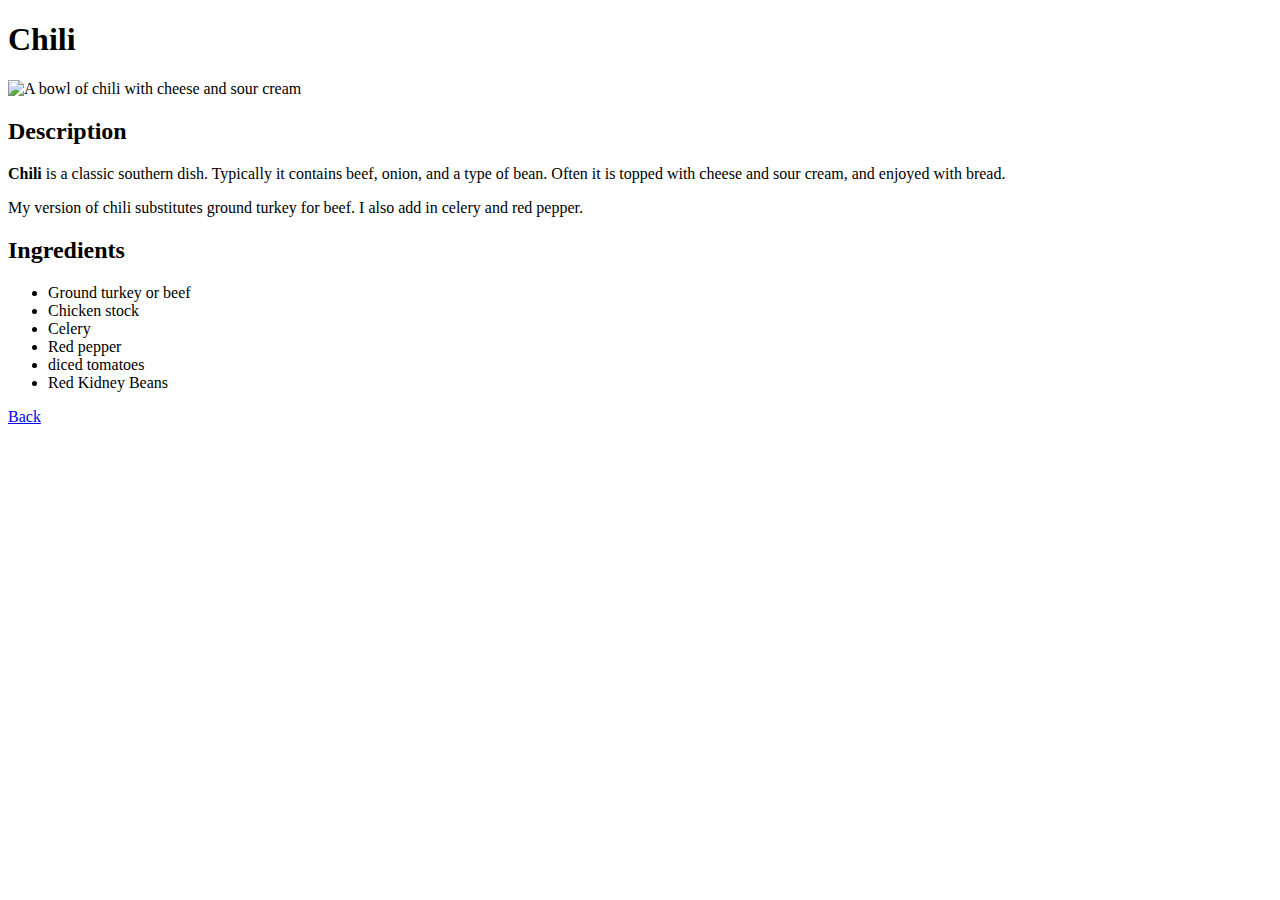
==== recipes/chili.html @ 801f723f "Add Chili recipe" ====
<!DOCTYPE html>
<html>
  <head>
    <title>Chili Recipe</title>
    <meta charset = "utf-8">
  </head>
  <body>
    <h1> Chili </h1>
    <img src = "https://www.thewholesomedish.com/wp-content/uploads/2018/05/The-Best-Classic-Chili-550-500x375.jpg" alt = "A bowl of chili with cheese and sour cream">
    <h2>Description</h2> 
    <p>
      <strong>Chili </strong>is a classic southern dish. Typically it contains beef, onion, and a type of bean. Often it is topped with cheese and sour cream, and enjoyed with bread.
    </p>
    <p>
      My version of chili substitutes ground turkey for beef. I also add in celery and red pepper.
    </p>
    <h2>Ingredients</h2>
    <ul>
      <li> Ground turkey or beef</li>
      <li>Chicken stock</li> 
      <li> Celery</li>
      <li> Red pepper </li>
      <li> diced tomatoes </li>
      <li> Red Kidney Beans </li>
    </ul>
    <a href = "../index.html"> Back </a>
  </body>


</html>
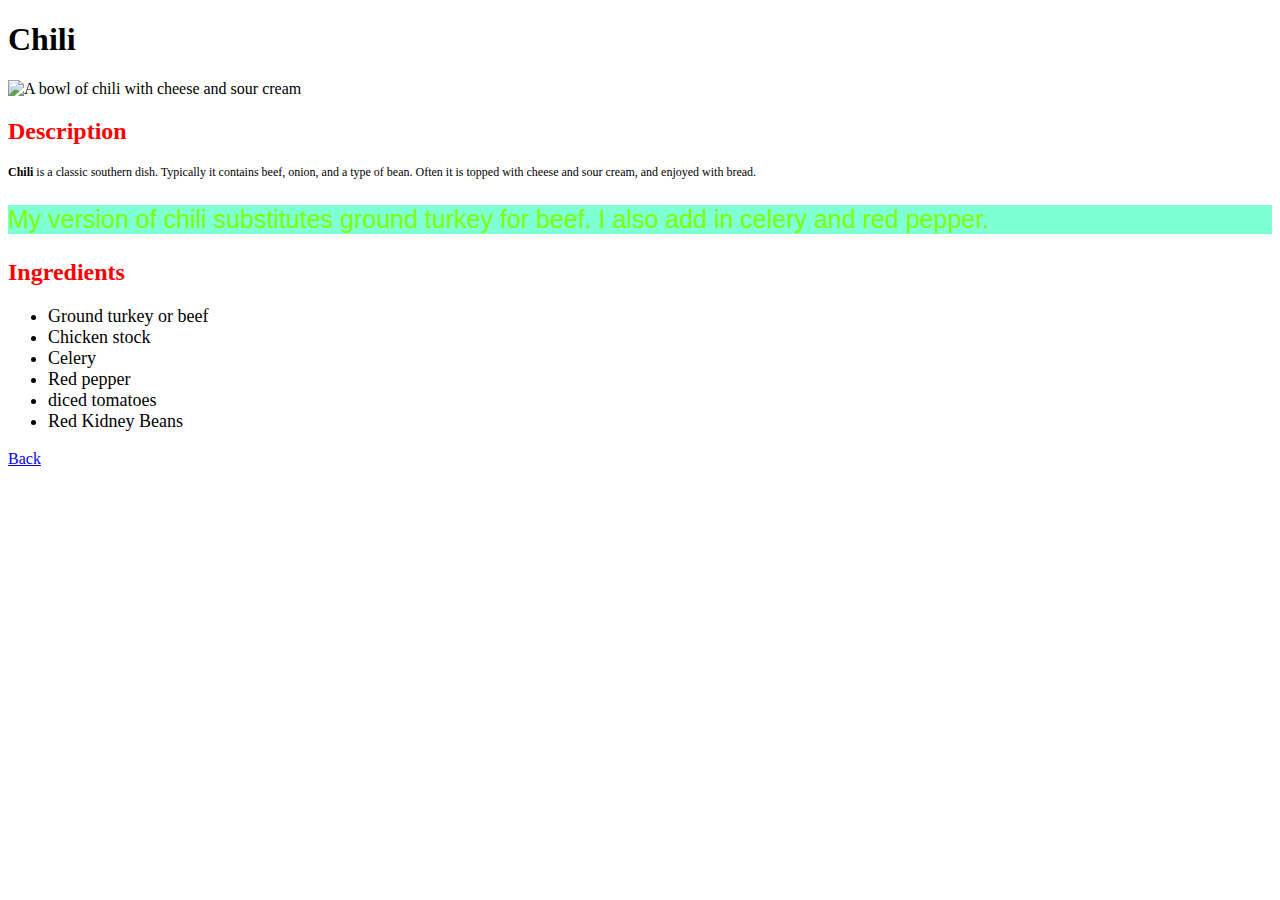
==== commit 98f3eb95: "Add CSS" ====
--- a/recipes/chili.html
+++ b/recipes/chili.html
@@ -3,6 +3,7 @@
   <head>
     <title>Chili Recipe</title>
     <meta charset = "utf-8">
+    <link rel="stylesheet" href = "../style.css">
   </head>
   <body>
     <h1> Chili </h1>
@@ -11,7 +12,7 @@
     <p>
       <strong>Chili </strong>is a classic southern dish. Typically it contains beef, onion, and a type of bean. Often it is topped with cheese and sour cream, and enjoyed with bread.
     </p>
-    <p>
+    <p id = "crazy">
       My version of chili substitutes ground turkey for beef. I also add in celery and red pepper.
     </p>
     <h2>Ingredients</h2>
--- a/style.css
+++ b/style.css
@@ -0,0 +1,18 @@
+ul {
+  font-family:'Times New Roman', Times, serif;
+  font-size: 18px;
+}
+p {
+  font-size: 12px;
+
+}
+h2 {
+  color: red;
+}
+
+#crazy{
+  font-size: 25px;
+  background-color: aquamarine;
+  color: chartreuse;
+  font-family:Impact, 'Arial Narrow Bold', sans-serif;
+}